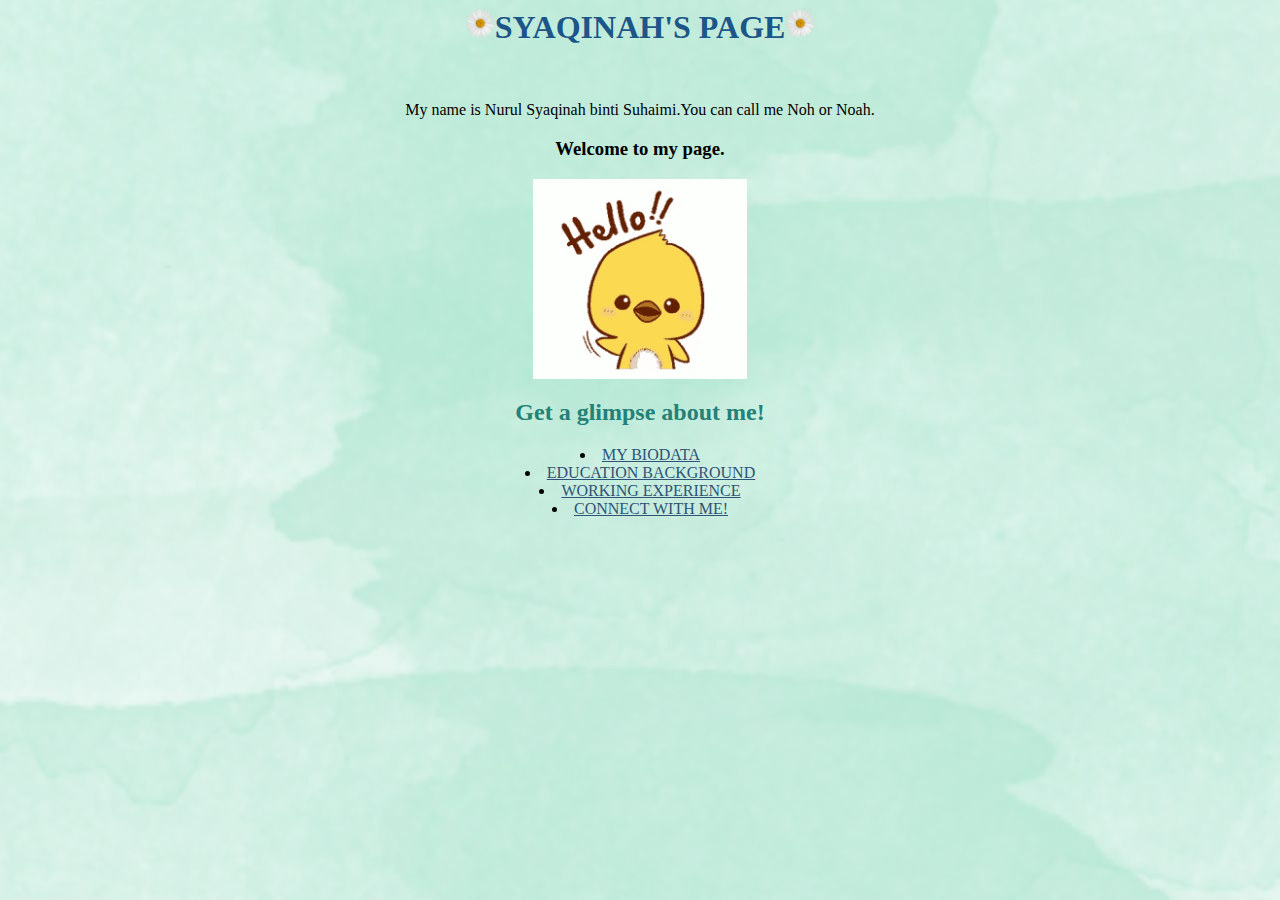
==== index.html @ e11ede0a "Update index.html" ====
<!DOCTYPE.html>
<html lang="en-US">

<head>
<title>HOME PAGE</title>
</head>

<body>
<center><h1 style="color: rgb(28,85,136)"><img src="daisy.png" height="30px">SYAQINAH'S PAGE<img src="daisy.png" height="30px"></h1><br>

<center><p> My name is Nurul Syaqinah binti Suhaimi.You can call me Noh or Noah.</p>
<center><h3>Welcome to my page.</h3>

<img src="hello.gif" height="200px">

<h2 style="color: rgb(35,129,120)">Get a glimpse about me!</h2>
<li><a href="biodata.html" style="color: rgb(45,84,119)"> MY BIODATA</a></li>
<li><a href="education.html" style="color: rgb(45,84,119)">EDUCATION BACKGROUND</a></li>
<li><a href="work.html" style="color: rgb(45,84,119)">WORKING EXPERIENCE</a></li>
<li><a href="socmed.html" style="color: rgb(45,84,119)"> CONNECT WITH ME!</a></li>
<br>
<br>
<br>
<br>
<br>
<br>
<br>
<br>
<body background="mint.jpg">
</body>
</html>
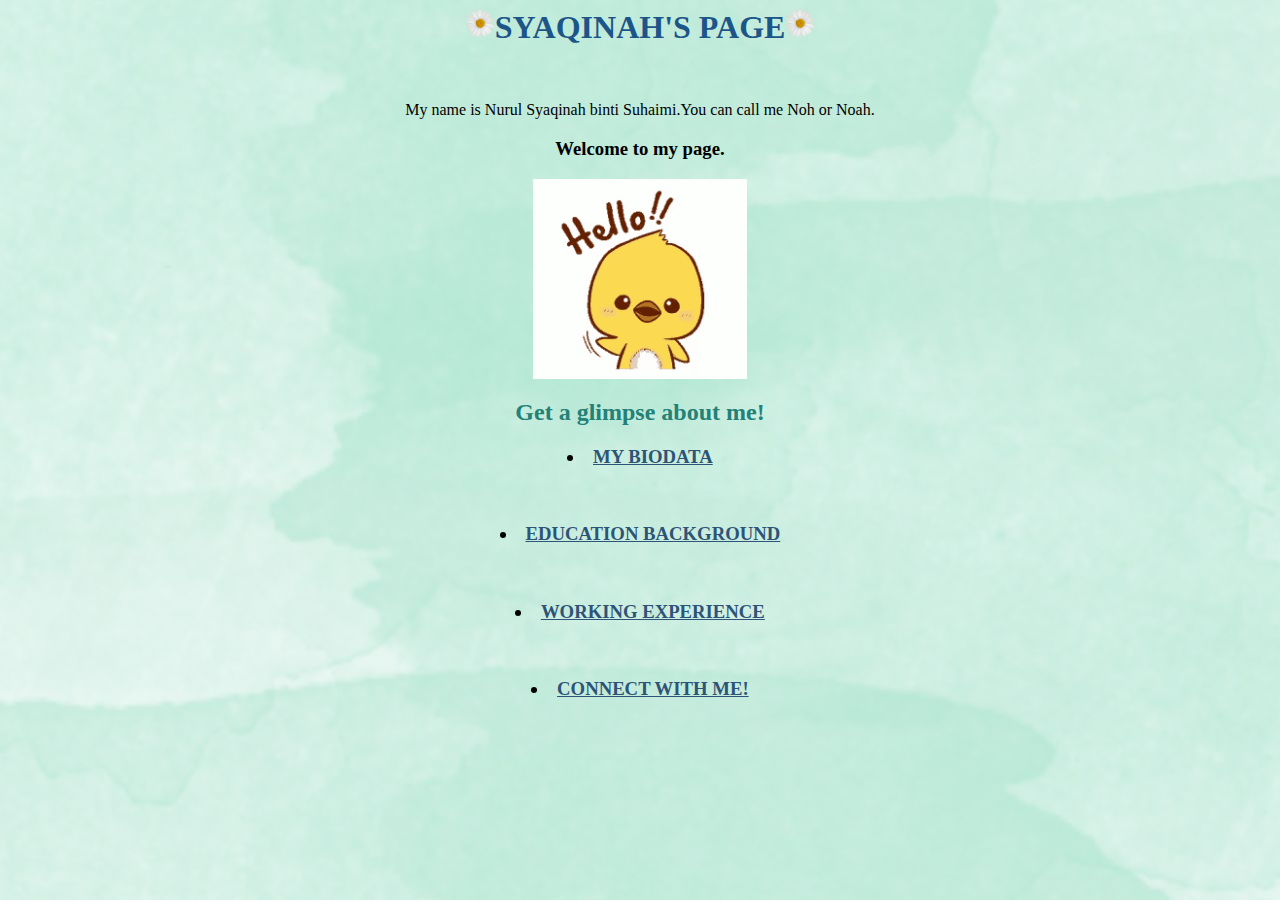
==== commit 9882f132: "Update index.html" ====
--- a/index.html
+++ b/index.html
@@ -14,10 +14,10 @@
 <img src="hello.gif" height="200px">
 
 <h2 style="color: rgb(35,129,120)">Get a glimpse about me!</h2>
-<li><a href="biodata.html" style="color: rgb(45,84,119)"> MY BIODATA</a></li>
-<li><a href="education.html" style="color: rgb(45,84,119)">EDUCATION BACKGROUND</a></li>
-<li><a href="work.html" style="color: rgb(45,84,119)">WORKING EXPERIENCE</a></li>
-<li><a href="socmed.html" style="color: rgb(45,84,119)"> CONNECT WITH ME!</a></li>
+  <h3><li><a href="biodata.html" style="color: rgb(45,84,119)"> MY BIODATA</a></li></h3><br>
+  <h3><li><a href="education.html" style="color: rgb(45,84,119)">EDUCATION BACKGROUND</a></li></h3><br>
+  <h3><li><a href="work.html" style="color: rgb(45,84,119)">WORKING EXPERIENCE</a></li></h3><br>
+  <h3><li><a href="socmed.html" style="color: rgb(45,84,119)"> CONNECT WITH ME!</a></li></h3>
 <br>
 <br>
 <br>
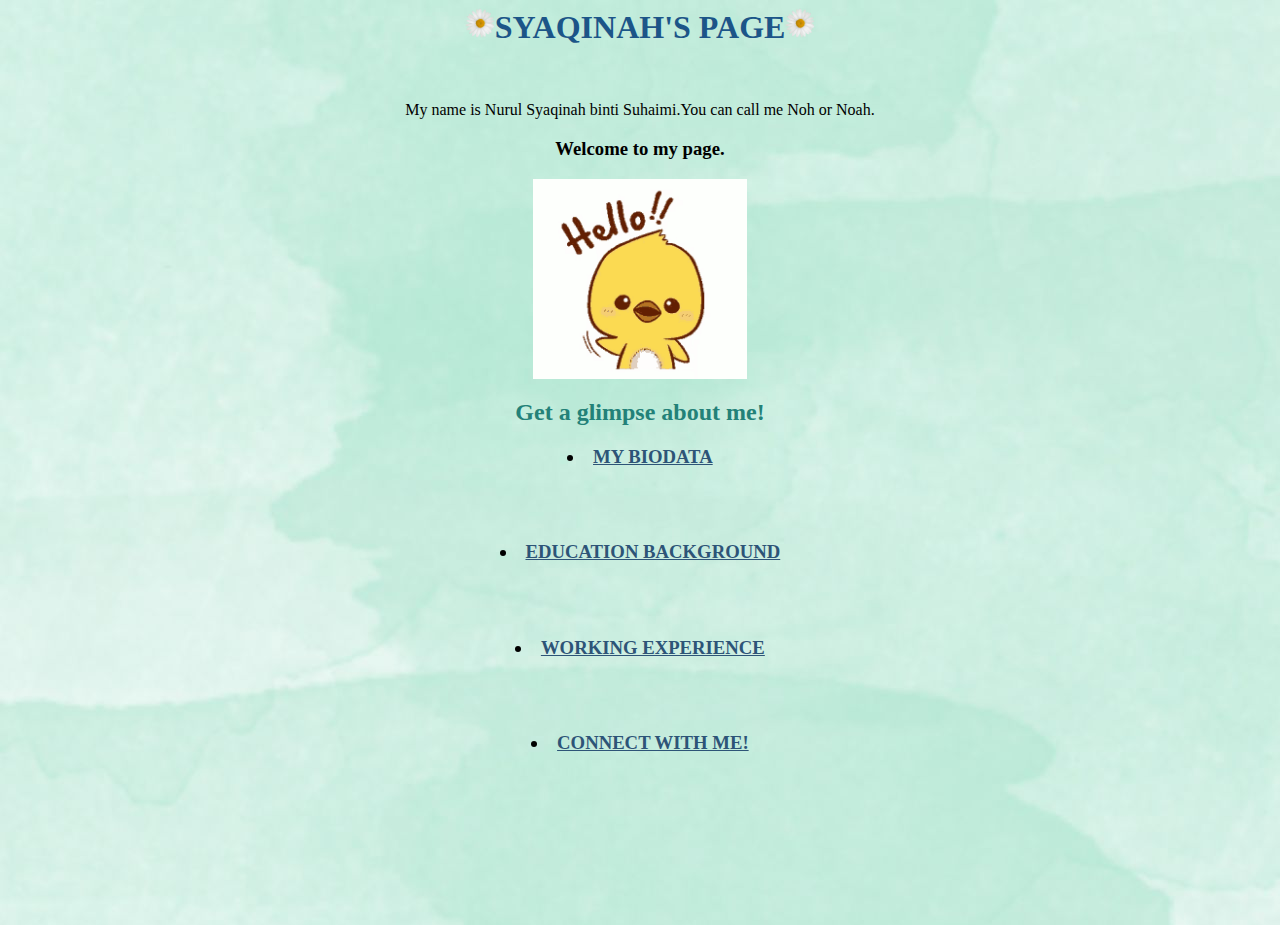
==== commit 769af4ca: "Update index.html" ====
--- a/index.html
+++ b/index.html
@@ -14,9 +14,15 @@
 <img src="hello.gif" height="200px">
 
 <h2 style="color: rgb(35,129,120)">Get a glimpse about me!</h2>
-  <h3><li><a href="biodata.html" style="color: rgb(45,84,119)"> MY BIODATA</a></li></h3><br>
-  <h3><li><a href="education.html" style="color: rgb(45,84,119)">EDUCATION BACKGROUND</a></li></h3><br>
-  <h3><li><a href="work.html" style="color: rgb(45,84,119)">WORKING EXPERIENCE</a></li></h3><br>
+  <h3><li><a href="biodata.html" style="color: rgb(45,84,119)"> MY BIODATA</a></li></h3>
+  <br>
+  <br>
+  <h3><li><a href="education.html" style="color: rgb(45,84,119)">EDUCATION BACKGROUND</a></li></h3>
+  <br>
+  <br>
+  <h3><li><a href="work.html" style="color: rgb(45,84,119)">WORKING EXPERIENCE</a></li></h3>
+  <br>
+  <br>
   <h3><li><a href="socmed.html" style="color: rgb(45,84,119)"> CONNECT WITH ME!</a></li></h3>
 <br>
 <br>
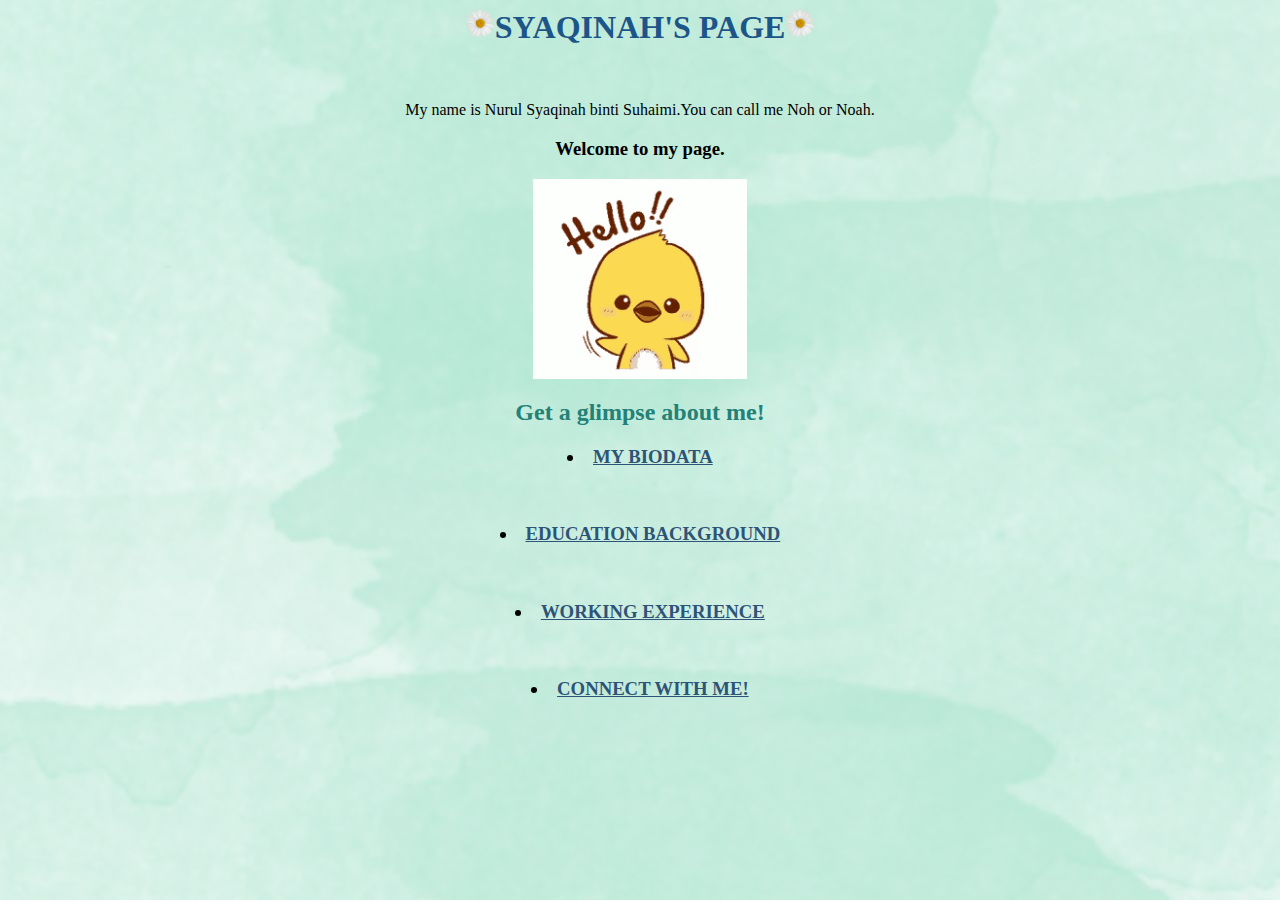
==== commit 2dc28257: "Update index.html" ====
--- a/index.html
+++ b/index.html
@@ -16,12 +16,9 @@
 <h2 style="color: rgb(35,129,120)">Get a glimpse about me!</h2>
   <h3><li><a href="biodata.html" style="color: rgb(45,84,119)"> MY BIODATA</a></li></h3>
   <br>
-  <br>
   <h3><li><a href="education.html" style="color: rgb(45,84,119)">EDUCATION BACKGROUND</a></li></h3>
   <br>
-  <br>
   <h3><li><a href="work.html" style="color: rgb(45,84,119)">WORKING EXPERIENCE</a></li></h3>
-  <br>
   <br>
   <h3><li><a href="socmed.html" style="color: rgb(45,84,119)"> CONNECT WITH ME!</a></li></h3>
 <br>
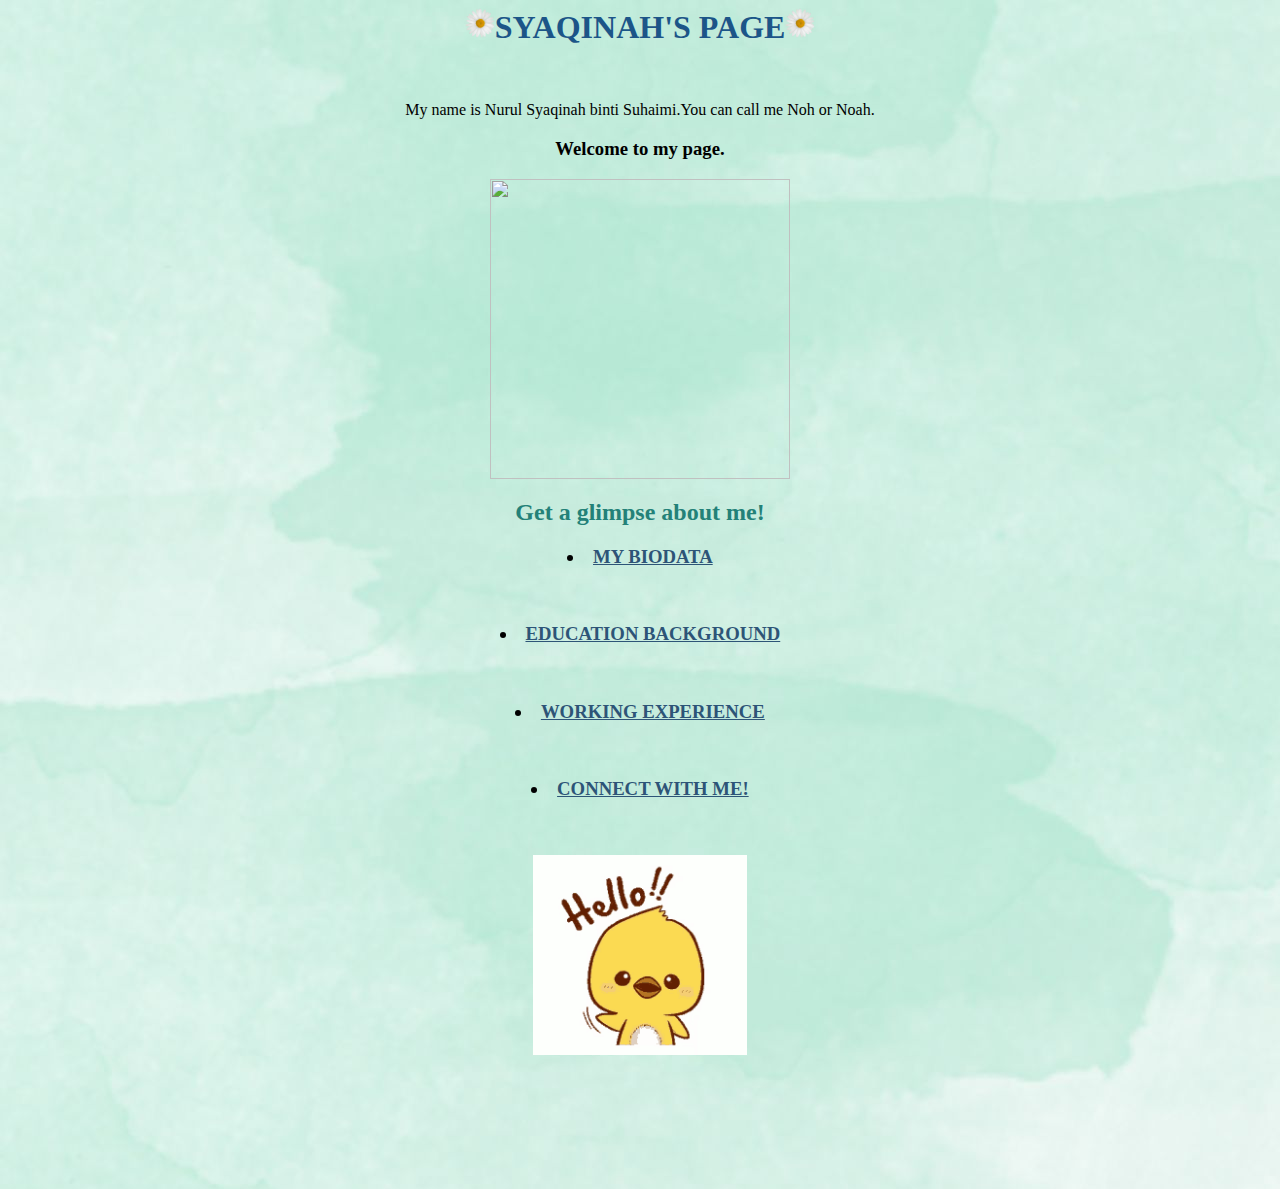
==== commit 29defb52: "Update index.html" ====
--- a/index.html
+++ b/index.html
@@ -11,7 +11,7 @@
 <center><p> My name is Nurul Syaqinah binti Suhaimi.You can call me Noh or Noah.</p>
 <center><h3>Welcome to my page.</h3>
 
-<img src="hello.gif" height="200px">
+<img src="noh.jpeg" width="300px"><br>
 
 <h2 style="color: rgb(35,129,120)">Get a glimpse about me!</h2>
   <h3><li><a href="biodata.html" style="color: rgb(45,84,119)"> MY BIODATA</a></li></h3>
@@ -23,6 +23,9 @@
   <h3><li><a href="socmed.html" style="color: rgb(45,84,119)"> CONNECT WITH ME!</a></li></h3>
 <br>
 <br>
+<img src="hello.gif" height="200px">
+<br>
+<br>
 <br>
 <br>
 <br>
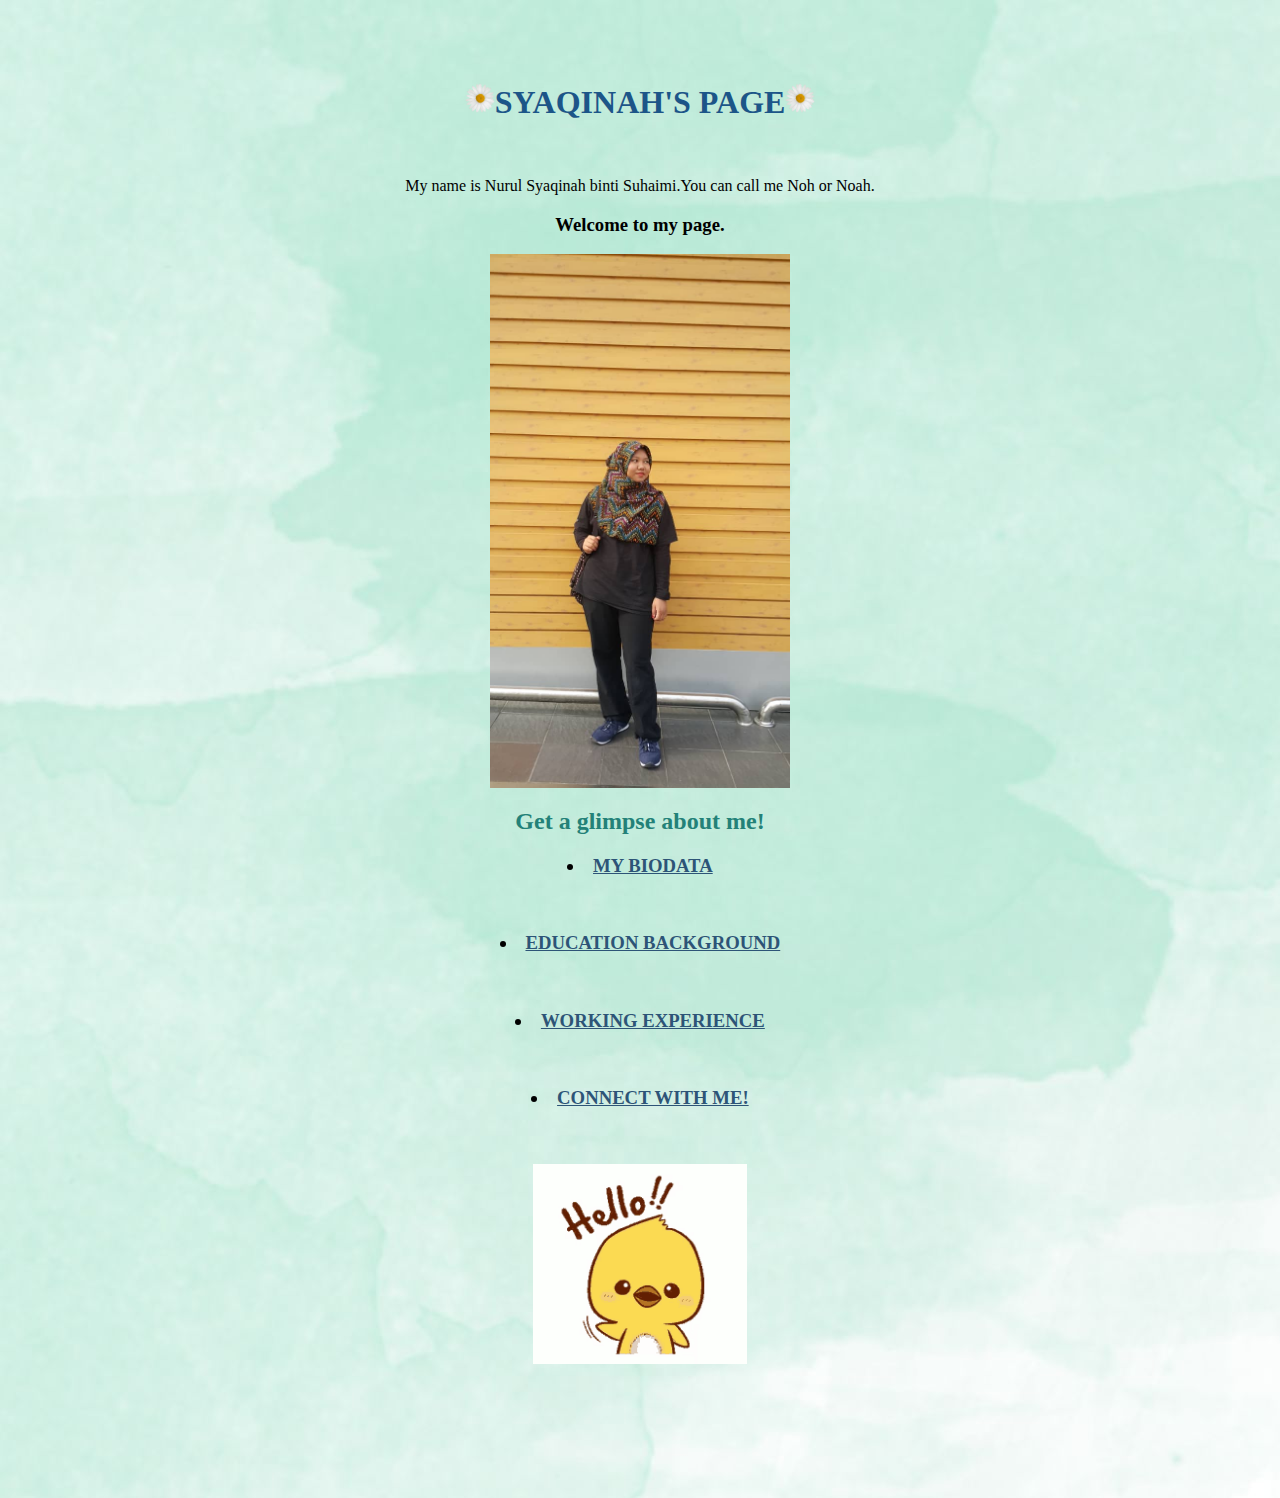
==== commit a066a462: "Update index.html" ====
--- a/index.html
+++ b/index.html
@@ -6,6 +6,9 @@
 </head>
 
 <body>
+   <br>
+  <br>
+  <br>
 <center><h1 style="color: rgb(28,85,136)"><img src="daisy.png" height="30px">SYAQINAH'S PAGE<img src="daisy.png" height="30px"></h1><br>
 
 <center><p> My name is Nurul Syaqinah binti Suhaimi.You can call me Noh or Noah.</p>
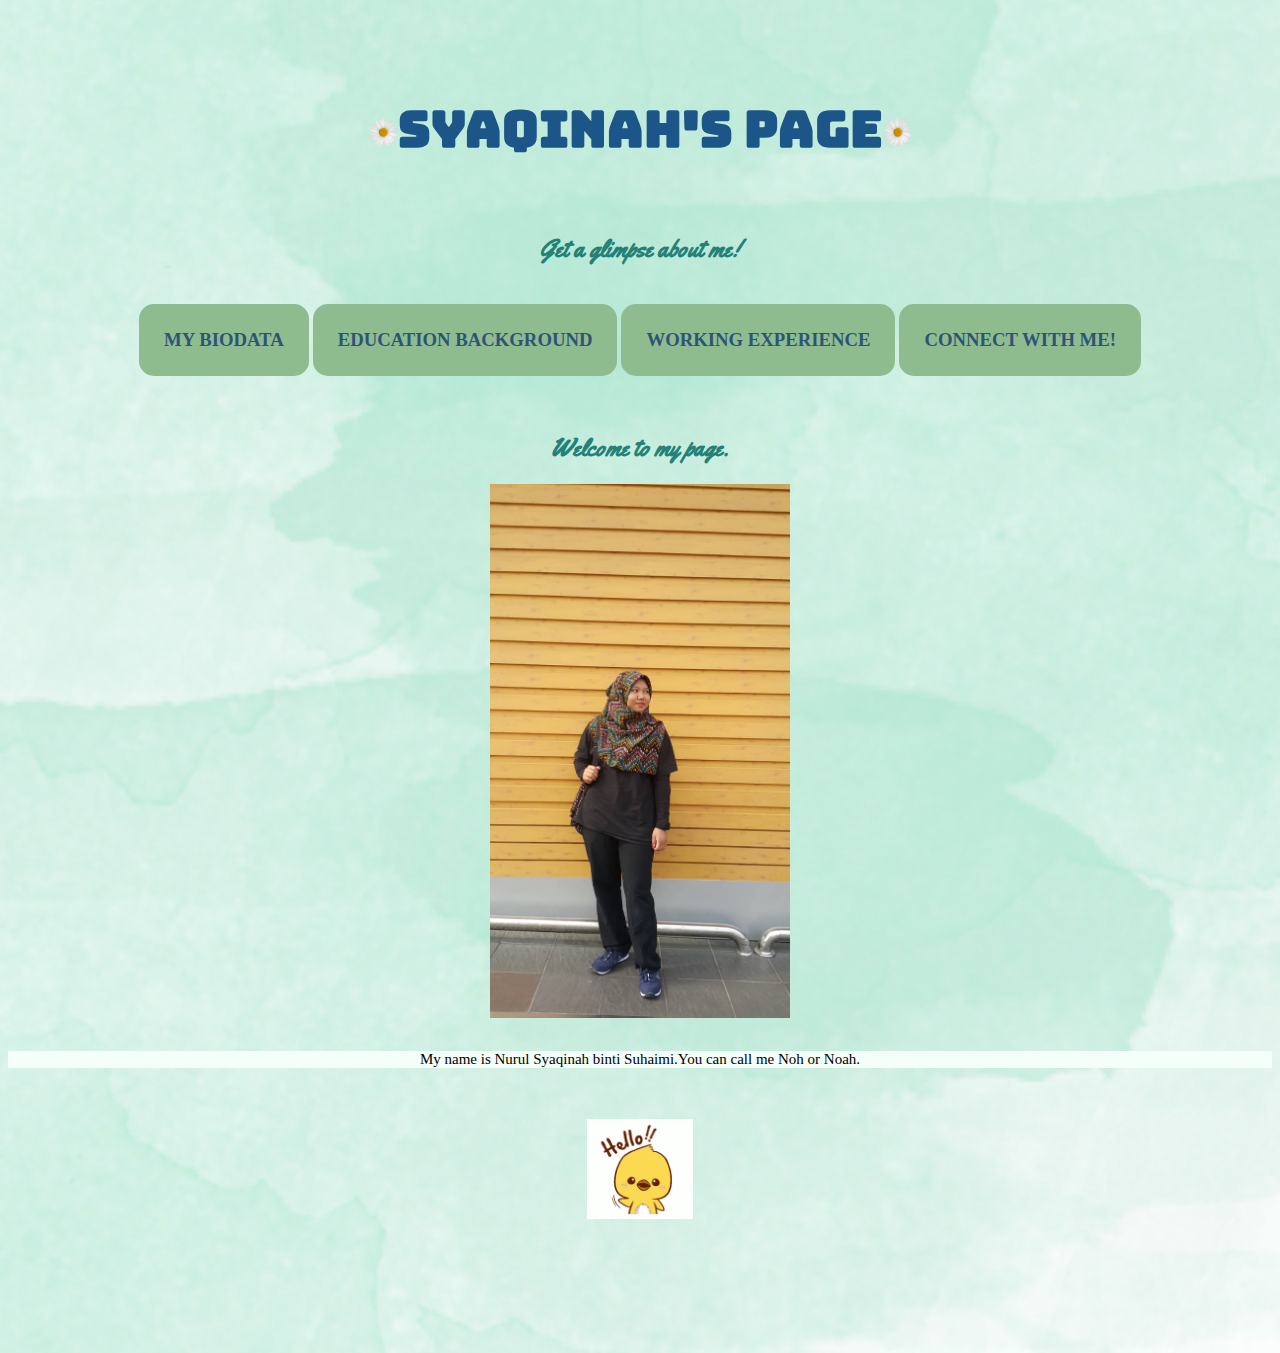
==== commit 264a86b1: "Update index.html" ====
--- a/index.html
+++ b/index.html
@@ -3,30 +3,41 @@
 
 <head>
 <title>HOME PAGE</title>
+<link  rel="stylesheet" type="text/css" href="style.css">
+<link rel="preconnect" href="https://fonts.gstatic.com">
+<link href="https://fonts.googleapis.com/css2?family=Bungee+Inline&family=Yellowtail&family=ZCOOL+QingKe+HuangYou&display=swap" rel="stylesheet">
 </head>
+
 
 <body>
    <br>
   <br>
   <br>
-<center><h1 style="color: rgb(28,85,136)"><img src="daisy.png" height="30px">SYAQINAH'S PAGE<img src="daisy.png" height="30px"></h1><br>
-
-<center><p> My name is Nurul Syaqinah binti Suhaimi.You can call me Noh or Noah.</p>
-<center><h3>Welcome to my page.</h3>
-
-<img src="noh.jpeg" width="300px"><br>
-
-<h2 style="color: rgb(35,129,120)">Get a glimpse about me!</h2>
-  <h3><li><a href="biodata.html" style="color: rgb(45,84,119)"> MY BIODATA</a></li></h3>
-  <br>
-  <h3><li><a href="education.html" style="color: rgb(45,84,119)">EDUCATION BACKGROUND</a></li></h3>
-  <br>
-  <h3><li><a href="work.html" style="color: rgb(45,84,119)">WORKING EXPERIENCE</a></li></h3>
-  <br>
-  <h3><li><a href="socmed.html" style="color: rgb(45,84,119)"> CONNECT WITH ME!</a></li></h3>
+<h1><img src="daisy.png" height="30px">SYAQINAH'S PAGE<img src="daisy.png" height="30px"></h1>
+<br>
+<h2>Get a glimpse about me!</h2>
+  <center><h3><a href="biodata.html"> MY BIODATA</a></h3>
+  
+  <h3><a href="education.html">EDUCATION BACKGROUND</a></h3>
+ 
+  <h3><a href="work.html">WORKING EXPERIENCE</a></h3>
+  
+  <h3><a href="socmed.html"> CONNECT WITH ME!</a></h3>
 <br>
 <br>
-<img src="hello.gif" height="200px">
+
+<h2>Welcome to my page.</h2>
+
+
+<center><img src="noh.jpeg" width="300px">
+<br>
+<br>
+
+<p> My name is Nurul Syaqinah binti Suhaimi.You can call me Noh or Noah.</p>
+
+<br>
+<br>
+<center><img src="hello.gif" height="100px">
 <br>
 <br>
 <br>
--- a/style.css
+++ b/style.css
@@ -0,0 +1,70 @@
+head
+{
+	
+}
+
+body
+{
+	
+}
+
+p
+{
+	font-family:Papyrus, fantasy;
+	text-align: center;
+	font-size:  15px;
+	color: black;
+	background-color: #F5FFFA
+}
+
+h1
+{
+	font-family: 'Bungee Inline', cursive;
+	text-align: center;
+	color: rgb(28,85,136);
+	font-size: 50px
+	
+}
+
+h2
+{
+	font-family: 'Yellowtail', cursive;
+	text-align: center;
+	color: rgb(35,129,120);
+	
+}
+
+h3, a:link, a:visited
+{
+	font-family: 'Lucida Handwriting', cursive;
+	text-align: center;
+	color: rgb(45,84,119);
+	text-decoration: none;
+	display: inline-table;
+	background-color: #8FBC8F;
+	border-radius: 10px;
+	padding: 10px;
+}
+
+h3, a:hover, a:active
+{
+	font-family: 'Lucida Handwriting', cursive;
+	text-align: center;
+	color: #FF7F50;
+	text-decoration: none;
+	display: inline-table;
+	background-color: #8FBC8F;
+	border-radius: 15px;
+	padding: 15px;
+}
+}
+
+li
+{
+	
+	font-family:Papyrus, fantasy;
+	text-align: center;
+	font-size:  15px;
+	color: black;
+	background-color: #F5FFFA
+}